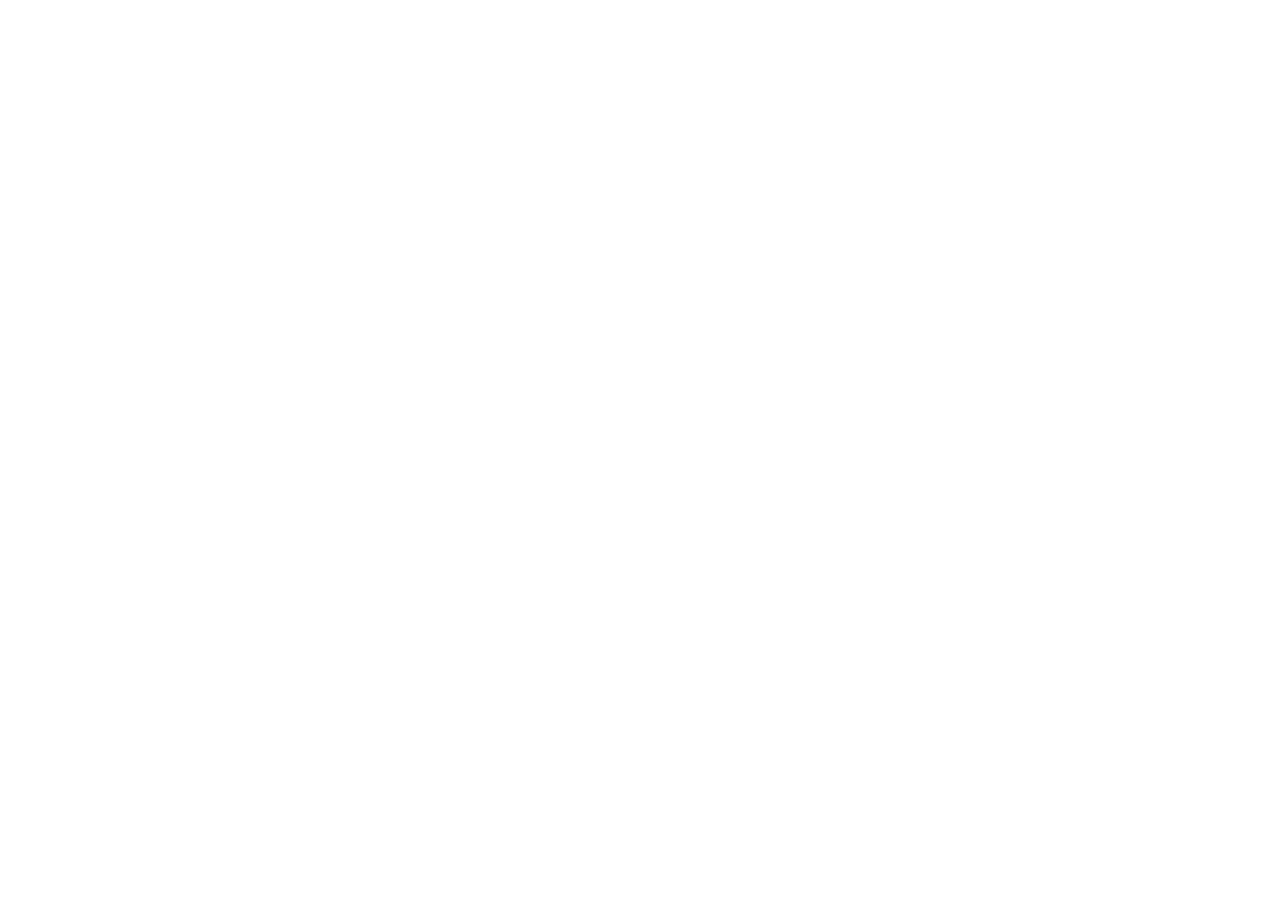
==== index.html @ 300e76fc "primeiro commit" ====
<!DOCTYPE html>
<html lang="pt-br">
<head>
    <meta charset="UTF-8">
    <meta name="viewport" content="width=device-width, initial-scale=1.0">
    <meta http-equiv="X-UA-Compatible" content="ie=edge">
    <title>One Page</title>
    <link rel="stylesheet" href="css/bootstrap.min.css">
</head>
<body>
    

    <script src="js/bootstrap.min.js"></script>
    <script src="js/jquery.min.js"></script>
</body>
</html>
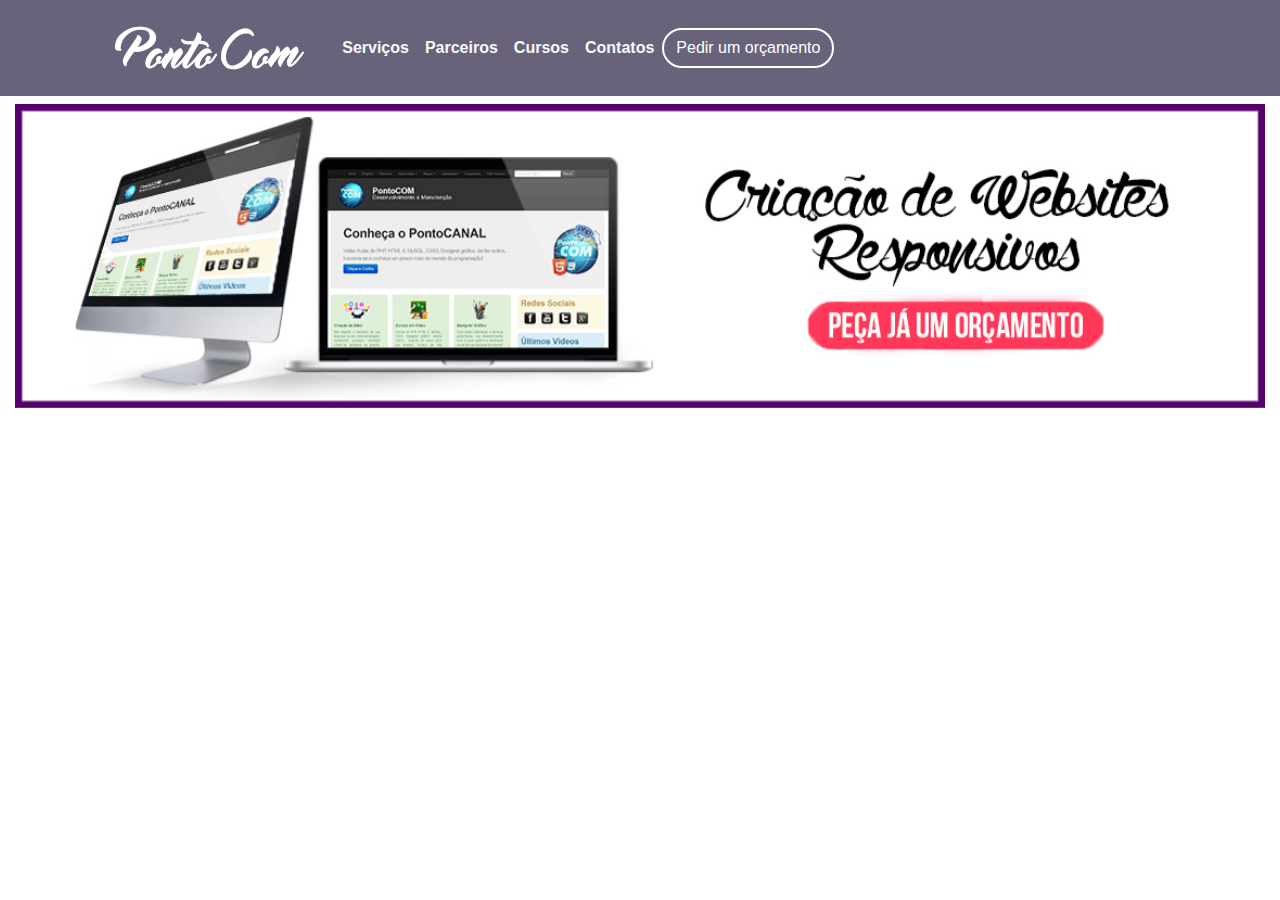
==== commit 86890124: "impl barra de menu e slideshow" ====
--- a/index.html
+++ b/index.html
@@ -1,16 +1,79 @@
 <!DOCTYPE html>
 <html lang="pt-br">
+
 <head>
     <meta charset="UTF-8">
     <meta name="viewport" content="width=device-width, initial-scale=1.0">
     <meta http-equiv="X-UA-Compatible" content="ie=edge">
     <title>One Page</title>
     <link rel="stylesheet" href="css/bootstrap.min.css">
+    <link rel="stylesheet" href="css/style.css">
 </head>
+
 <body>
-    
-
+    <div class="container-fluid bg-topo">
+        <header class="container">
+            <nav class="navbar navbar-expand-lg navbar-dark">
+                <a href="#" class="navbar-brand">
+                    <img src="img/logo.png" height="70" class="d-inline-block align-top">
+                </a>
+                <button class="navbar-toggler" type="button" data-target="#menu" aria-controls="menu"
+                    aria-expanded="false" area-label="Menu Colapso">
+                    <span class="navbar-toggler-icon text-light"></span>
+                </button>
+                <div>
+                    <div id="menu" class="collapse navbar-collapse">
+                        <ul class="navbar-nav mr-auto text-light">
+                            <li class="nav-item">
+                                <a href="#" class="nav-link text-light font-weight-bold">Serviços</a>
+                            </li>
+                            <li class="nav-item">
+                                <a href="#" class="nav-link text-light font-weight-bold">Parceiros</a>
+                            </li>
+                            <li class="nav-item">
+                                <a href="#" class="nav-link text-light font-weight-bold">Cursos</a>
+                            </li>
+                            <li class="nav-item">
+                                <a href="#" class="nav-link text-light font-weight-bold">Contatos</a>
+                            </li>
+                        </ul>
+                        <a href="#" class="btn btn-orcamento">Pedir um orçamento</a>
+                    </div>
+                </div>
+            </nav>
+        </header>
+    </div>
+    <!-- SLIDESHOW -->
+    <div class="container-fluid my-2">
+        <div id="slideshow" class="carousel slide" data-ride="carousel">
+            <ol class="carousel-indicators">
+                <li data-target="#slide-show" data-slide-to="0" class="active"></li>
+                <li data-target="#slide-show" data-slide-to="1"></li>
+            </ol>
+            <div class="carousel-inner">
+                <div class="carousel-item active">
+                    <a href="#">
+                        <img src="img/banner1.jpg" class="d-block w-100" alt="Primeiro Slide">
+                    </a>
+                </div>
+                <div class="carousel-item ">
+                    <a href="#">
+                        <img src="img/banner2.jpg" class="d-block w-100" alt="Primeiro Slide">
+                    </a>
+                </div>
+                <a href="#slideshow" class="carousel-control-prev" role="button" data-slide="prev">
+                    <span class="carousel-control-next-icon" area-hidden="true"></span>
+                    <span class="sr-only" area-hidden="true">Anterior</span>
+                </a>
+                <a href="#slideshow" class="carousel-control-prev" role="button" data-slide="next">
+                        <span class="carousel-control-next-icon" area-hidden="true"></span>
+                        <span class="sr-only" area-hidden="true">Próximo</span>
+                    </a>
+            </div>
+        </div>
+    </div>
     <script src="js/bootstrap.min.js"></script>
     <script src="js/jquery.min.js"></script>
 </body>
+
 </html>--- a/css/style.css
+++ b/css/style.css
@@ -0,0 +1,22 @@
+/*CONFIG TOPO*/
+
+.bg-topo{
+    background-color: #68627a;
+}
+.btn-orcamento{
+    border:2px solid #fff;
+    background: none;
+    position: relative;
+    color: #fff;
+    z-index: 1;
+    border-radius: 30px;
+    height: 100%;
+}
+.btn-orcamento:hover{
+   color: #68627a;
+   background: #fff;
+   border-color: #fff;
+   transition: all .50s ease-in-out;
+   -moz-transition:all .50s ease-in-out;
+   -webkit-transition: all .50s ease-in-out;
+}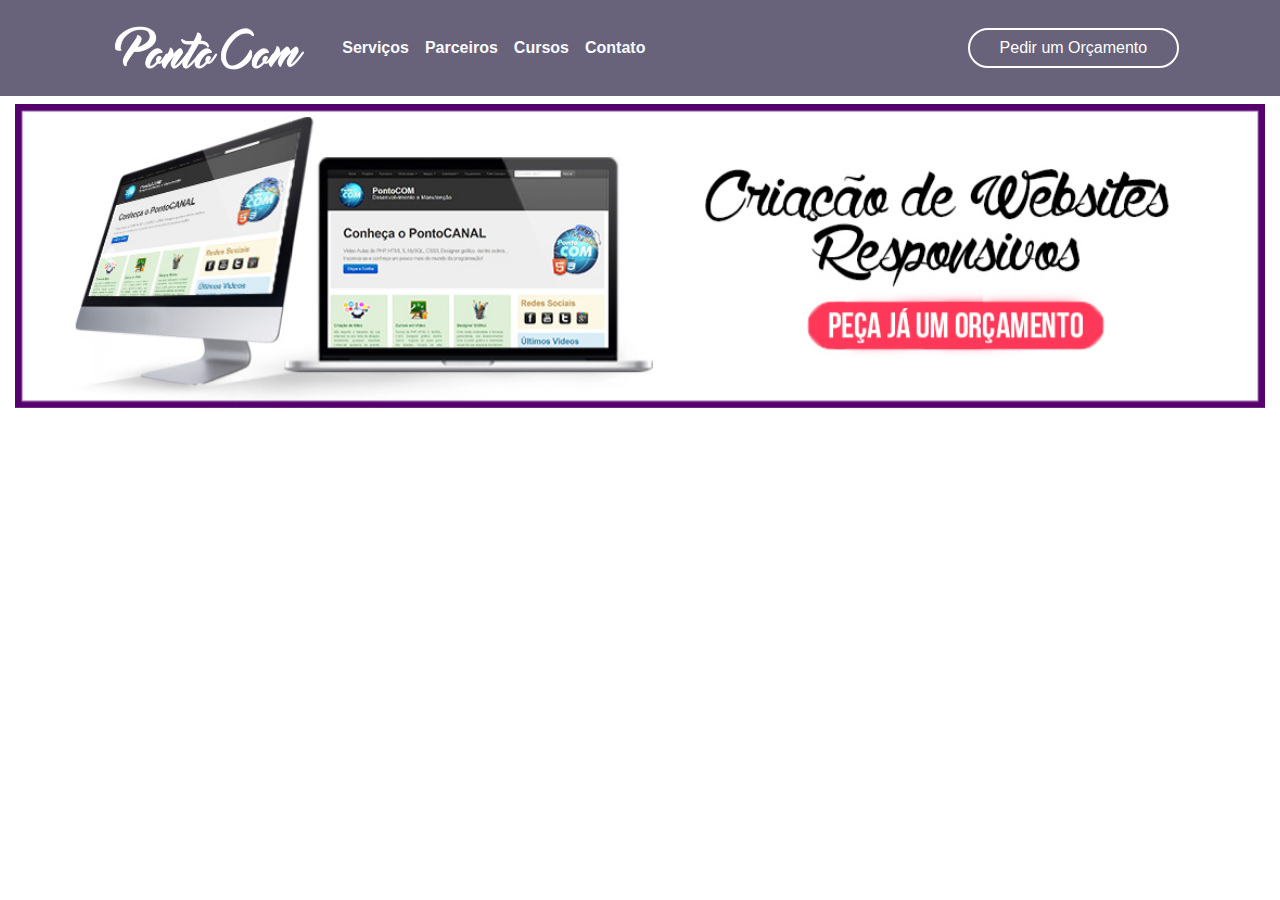
==== commit 489ef8cc: "Ajustes no menu" ====
--- a/index.html
+++ b/index.html
@@ -11,67 +11,69 @@
 </head>
 
 <body>
-    <div class="container-fluid bg-topo">
-        <header class="container">
-            <nav class="navbar navbar-expand-lg navbar-dark">
-                <a href="#" class="navbar-brand">
-                    <img src="img/logo.png" height="70" class="d-inline-block align-top">
-                </a>
-                <button class="navbar-toggler" type="button" data-target="#menu" aria-controls="menu"
-                    aria-expanded="false" area-label="Menu Colapso">
-                    <span class="navbar-toggler-icon text-light"></span>
-                </button>
-                <div>
-                    <div id="menu" class="collapse navbar-collapse">
-                        <ul class="navbar-nav mr-auto text-light">
-                            <li class="nav-item">
-                                <a href="#" class="nav-link text-light font-weight-bold">Serviços</a>
-                            </li>
-                            <li class="nav-item">
-                                <a href="#" class="nav-link text-light font-weight-bold">Parceiros</a>
-                            </li>
-                            <li class="nav-item">
-                                <a href="#" class="nav-link text-light font-weight-bold">Cursos</a>
-                            </li>
-                            <li class="nav-item">
-                                <a href="#" class="nav-link text-light font-weight-bold">Contatos</a>
-                            </li>
-                        </ul>
-                        <a href="#" class="btn btn-orcamento">Pedir um orçamento</a>
+        <div class="container-fluid bg-topo">
+                <header class="container">
+                    <nav class="navbar navbar-expand-lg navbar-dark">
+                        <a href="#" class="navbar-brand">
+                            <img src="img/logo.png" height="70" class="d-inline-block align-top">
+                        </a>
+                        <button class="navbar-toggler" type="button" data-toggle="collapse" data-target="#menu"
+                        aria-controls="menu" aria-expanded="false" aria-label="Menu Colapso">
+                            <span class="navbar-toggler-icon text-light"></span>
+                        </button>
+                        <div id="menu" class="collapse navbar-collapse">
+                            <ul class="navbar-nav mr-auto text-light">
+                                <li class="nav-item">
+                                    <a href="#servicos" class="nav-link text-light font-weight-bold scroll-page">Serviços</a>
+                                </li>
+                                <li class="nav-item">
+                                    <a href="#parceiros" class="nav-link text-light font-weight-bold scroll-page">Parceiros</a>
+                                </li>
+                                <li class="nav-item">
+                                    <a href="#cursos" class="nav-link text-light font-weight-bold scroll-page">Cursos</a>
+                                </li>
+                                <li class="nav-item">
+                                    <a href="#" class="nav-link text-light font-weight-bold">Contato</a>
+                                </li>
+                            </ul>
+                            <a href="#" class="btn col-md-3 btn-orcamento"> Pedir um Orçamento</a>
+                        </div>
+                    </nav>
+                </header>
+            </div>
+    <!-- SLIDESHOW -->
+    <div class="container-fluid my-2">
+            <div id="slideshow" class="carousel slide" data-ride="carousel">
+                <ol class="carousel-indicators">
+                    <li data-target="#slideshow" data-slide-to="0" class="active"></li>
+                    <li data-target="#slideshow" data-slide-to="1"></li>
+                </ol>
+    
+                <div class="carousel-inner">
+                    <div class="carousel-item active">
+                        <a href="#">
+                            <img src="img/banner1.jpg" class="d-block w-100" alt="Primeiro Slide"> 
+                        </a>
+                    </div>
+                    <div class="carousel-item">
+                        <a href="#">
+                            <img src="img/banner2.jpg" class="d-block w-100" alt="Segundo Slide"> 
+                        </a>
                     </div>
                 </div>
-            </nav>
-        </header>
-    </div>
-    <!-- SLIDESHOW -->
-    <div class="container-fluid my-2">
-        <div id="slideshow" class="carousel slide" data-ride="carousel">
-            <ol class="carousel-indicators">
-                <li data-target="#slide-show" data-slide-to="0" class="active"></li>
-                <li data-target="#slide-show" data-slide-to="1"></li>
-            </ol>
-            <div class="carousel-inner">
-                <div class="carousel-item active">
-                    <a href="#">
-                        <img src="img/banner1.jpg" class="d-block w-100" alt="Primeiro Slide">
-                    </a>
-                </div>
-                <div class="carousel-item ">
-                    <a href="#">
-                        <img src="img/banner2.jpg" class="d-block w-100" alt="Primeiro Slide">
-                    </a>
-                </div>
+    
                 <a href="#slideshow" class="carousel-control-prev" role="button" data-slide="prev">
-                    <span class="carousel-control-next-icon" area-hidden="true"></span>
-                    <span class="sr-only" area-hidden="true">Anterior</span>
+                    <span class="carousel-control-prev-icon" aria-hidden="true"></span>
+                    <span class="sr-only">Anterior</span>
                 </a>
-                <a href="#slideshow" class="carousel-control-prev" role="button" data-slide="next">
-                        <span class="carousel-control-next-icon" area-hidden="true"></span>
-                        <span class="sr-only" area-hidden="true">Próximo</span>
-                    </a>
+    
+                <a href="#slideshow" class="carousel-control-next" role="button" data-slide="next">
+                    <span class="carousel-control-next-icon" aria-hidden="true"></span>
+                    <span class="sr-only">Próximo</span>
+                </a>
             </div>
         </div>
-    </div>
+	
     <script src="js/bootstrap.min.js"></script>
     <script src="js/jquery.min.js"></script>
 </body>
